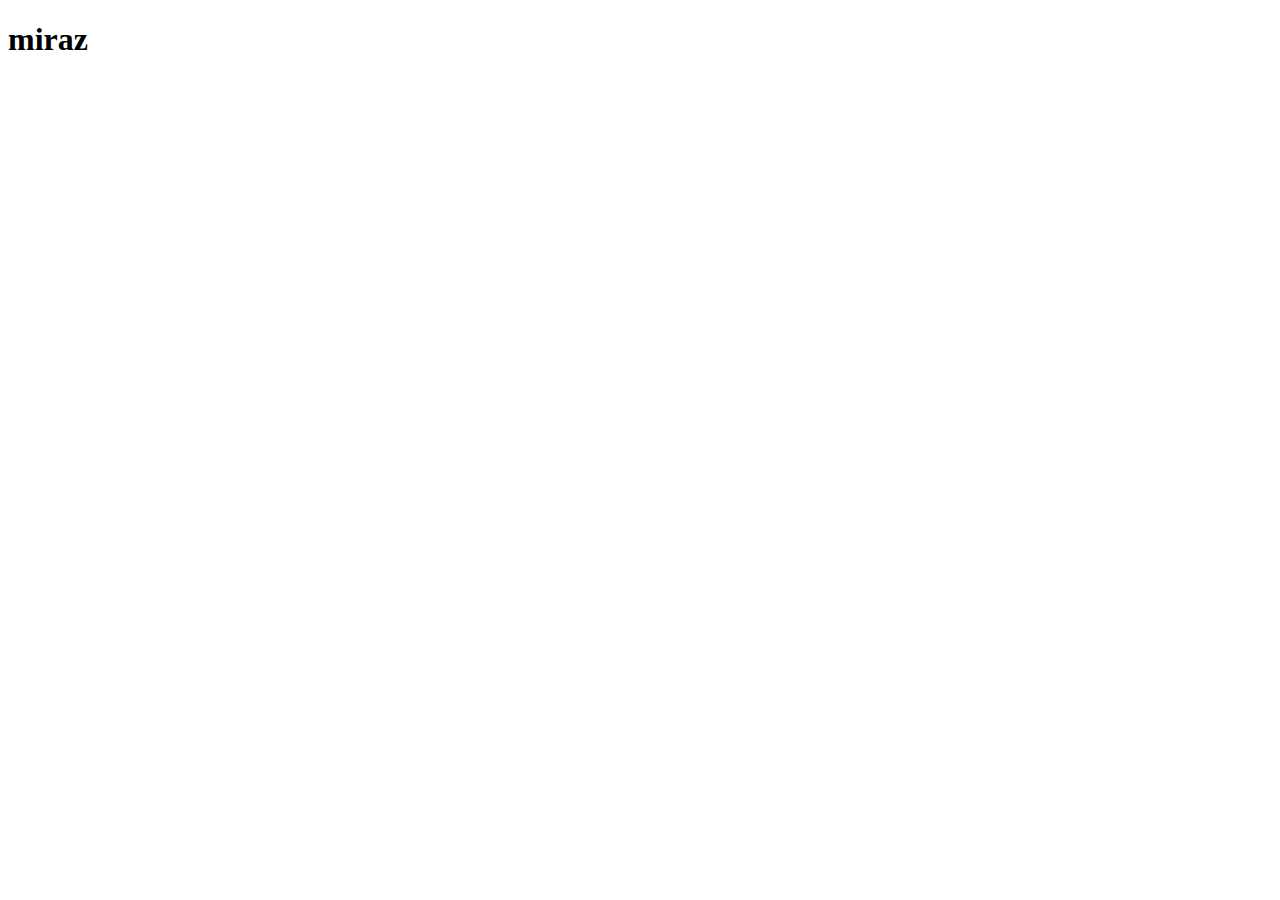
==== indix.html @ b4242582 "add to" ====
<!DOCTYPE html>
<html lang="en">
<head>
    <meta charset="UTF-8">
    <meta http-equiv="X-UA-Compatible" content="IE=edge">
    <meta name="viewport" content="width=device-width, initial-scale=1.0">
    <title>BAST-WEBSITE</title>
</head>
<body>
    
    <div class="bast">
        <h1>miraz</h1>
    </div>

</body>
</html>
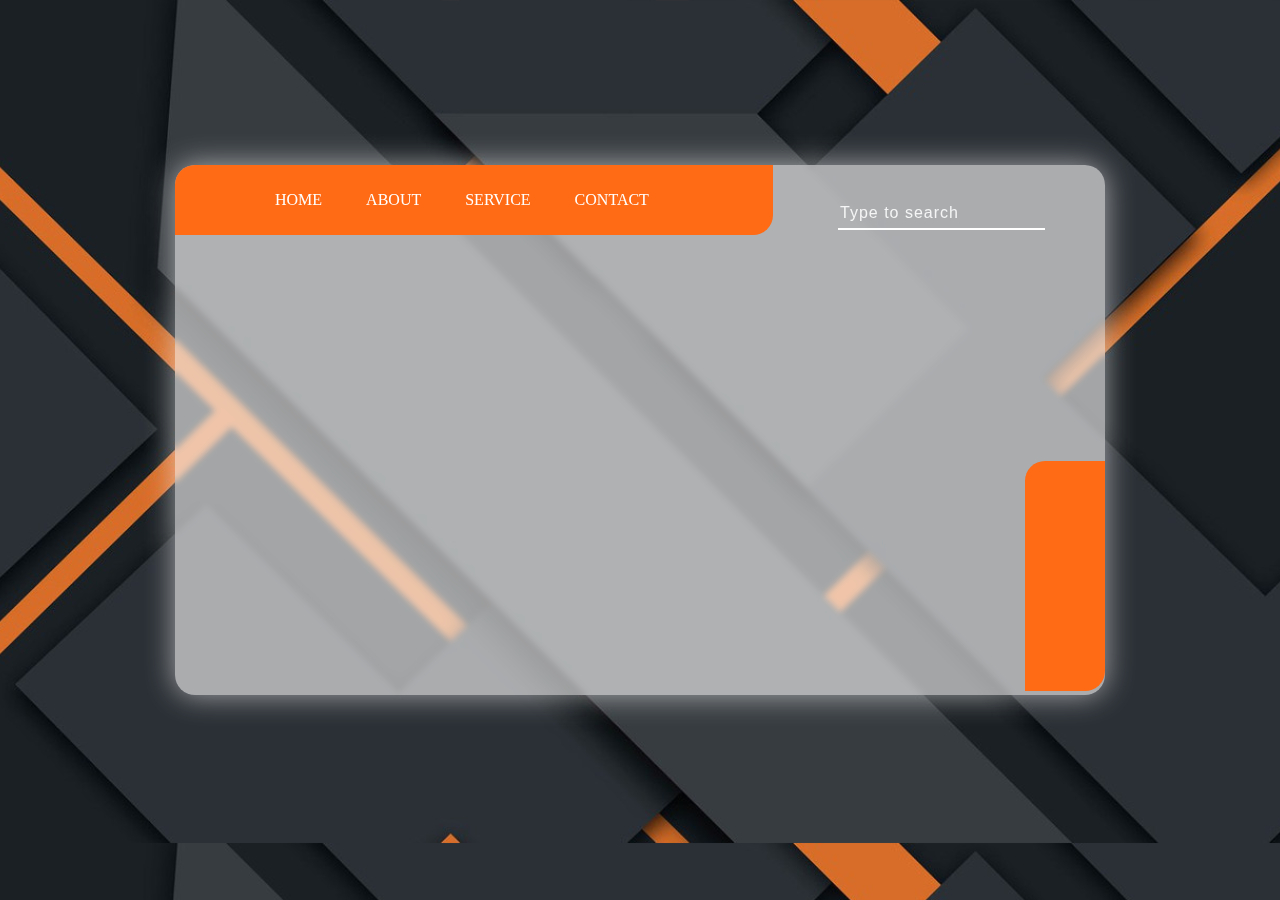
==== commit 57e1945e: "add all" ====
--- a/indix.html
+++ b/indix.html
@@ -1,16 +1,56 @@
 <!DOCTYPE html>
 <html lang="en">
+
 <head>
     <meta charset="UTF-8">
     <meta http-equiv="X-UA-Compatible" content="IE=edge">
     <meta name="viewport" content="width=device-width, initial-scale=1.0">
     <title>BAST-WEBSITE</title>
+
+    <link rel="stylesheet" href="style.css">
+
+    <link rel="stylesheet" href="https://pro.fontawesome.com/releases/v5.10.0/css/all.css"
+        integrity="sha384-AYmEC3Yw5cVb3ZcuHtOA93w35dYTsvhLPVnYs9eStHfGJvOvKxVfELGroGkvsg+p" crossorigin="anonymous" />
+
+
 </head>
+
 <body>
-    
-    <div class="bast">
-        <h1>miraz</h1>
+
+    <div class="box">
+
+        <nav>
+            <i class="fas fa-bars"></i>
+
+            <ul>
+                <li><a href="#">HOME</a></li>
+                <li><a href="#">ABOUT</a></li>
+                <li><a href="#">SERVICE</a></li>
+                <li><a href="#">CONTACT</a></li>
+
+            </ul>
+        </nav>
+
+        <div class="searchbox">
+            <input class="srch" type="search" placeholder="Type to search">
+
+            <p class="icon"><i class="fas fa-search"></i></p>
+
+
+
+        </div>
+
+        <div class="social-media">
+
+            <p class="icon1"> <i class="fab fa-facebook"></i> </p>
+            <p class="icon1"> <i class="fab fa-instagram"></i> </p>
+            <p class="icon1"> <i class="fab fa-twitter"></i> </p>
+            <p class="icon1"> <i class="fab fa-linkedin"></i> </p>
+
+        </div>
+
     </div>
 
 </body>
+
 </html>--- a/style.css
+++ b/style.css
@@ -0,0 +1,114 @@
+
+
+body{
+    background-image: url(1.jpg);
+    background-size: cover;
+    background-position: center;
+    height: 90vh; 
+    display: flex;
+    align-items: center;
+    justify-content: center;  /* এইটা দিয়ে ভোগে নিয়ে যেতে হয়*/
+    font-family: cursive;
+    margin-top: 25px;
+}
+
+.box{
+    width: 930px;
+    height: 530px;
+    background: radial-gradient(rgba(255,255,255,0.6));
+    box-shadow: 0 0 30px rgba(255,255,255,0.6);
+    border-radius: 20px;
+    backdrop-filter: blur(3px);  /* এইডে দিয়ে ঘোলা করতে হয়*/
+    
+}
+
+i{
+    position: relative;
+    margin-left: 20px;
+    color: #fff;
+    font-size: 25px;
+    cursor: pointer;
+    transform: 1.9s ease;
+}
+
+i:hover{
+    color: #000;
+}
+
+nav{
+    width: 60%;
+    background-color: #ff6b14;
+    display: flex;
+    align-items: center;
+    padding: 10px 20px;
+    border-top-left-radius:20px;
+    border-bottom-right-radius:20px;
+}
+
+nav ul li{
+    list-style: none;
+    display: inline-block;
+    margin: 0 20px;
+}
+
+nav ul li a{
+    text-decoration: none;
+    color: #fff;
+}
+
+nav ul li a:hover{
+    color: #000;
+
+}
+
+.searchbox input{
+    float: right;
+    color: #fff;
+    margin: -35px 60px;
+    width: 207px;
+    height: 30px;
+    background: transparent;
+    border: none;
+    outline: none;
+    border-bottom: 2px solid #fff;
+    letter-spacing: 1px;
+    font-size: 15px;
+}
+
+.searchbox ::placeholder, .searchbox input{
+    color: rgba(255, 255, 255, 0.877);
+    font-size: 16px;
+    padding-bottom: 3px;
+}
+
+.searchbox input:hover{
+    border-bottom:2px solid #ff6b14 ;
+}
+.icon{
+    float:right;
+    margin: -35px 60px;
+}
+
+.icon i{
+    font-size: 20px;
+    color: #fff;
+    transform: 0.9s ease;
+}
+
+.icon i:hover{
+    color: #ff6b14;
+}
+
+.social-media{
+    float: right;
+    width: 80px;
+    height: 230px;
+    background-color: #ff6b14;
+    margin-top: 226px;
+    border-top-left-radius: 20px;
+    border-bottom-right-radius: 20px;
+}
+
+p.icon1 {
+    margin: 24px 10px;
+}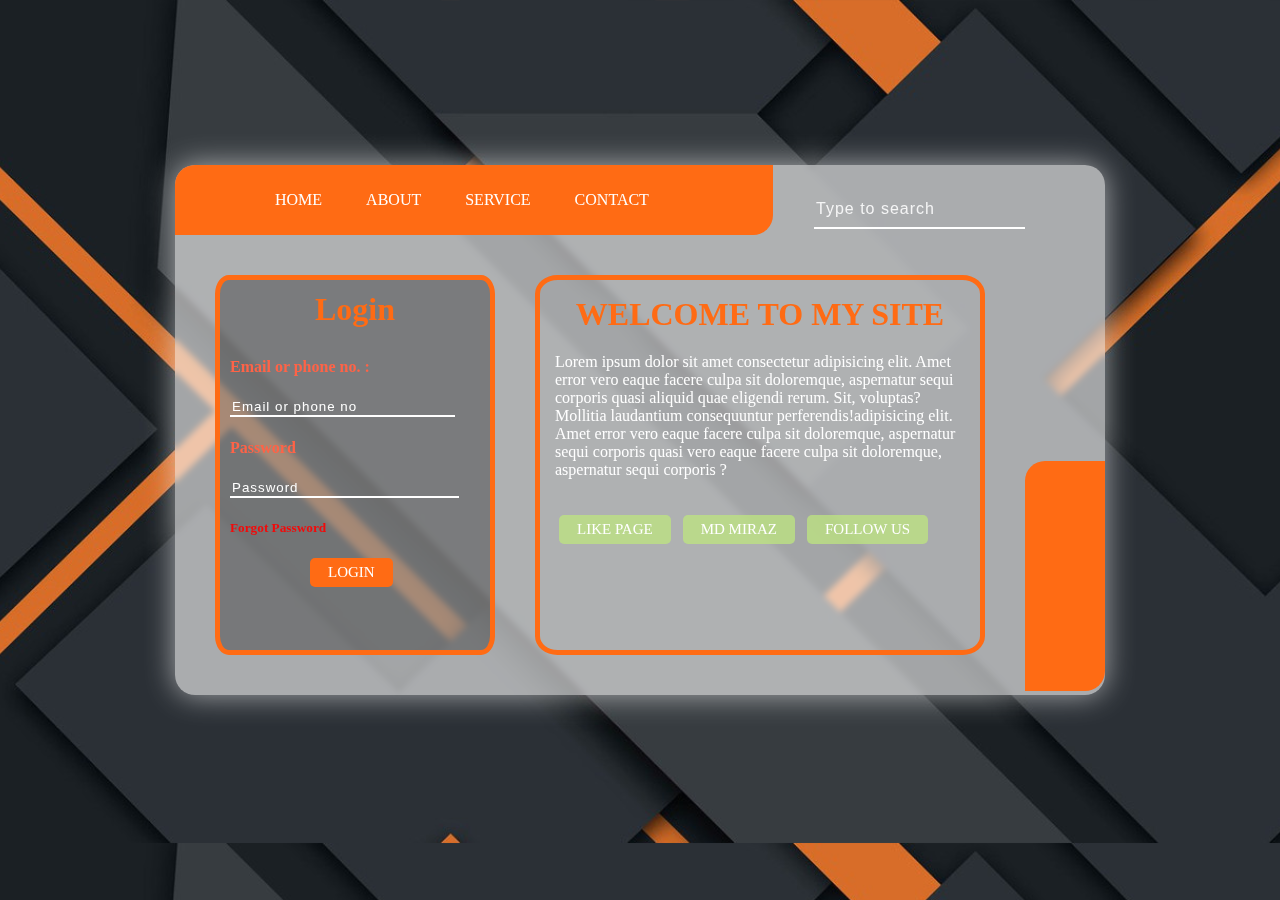
==== commit 8d9cee2a: "add all" ====
--- a/indix.html
+++ b/indix.html
@@ -32,7 +32,7 @@
         </nav>
 
         <div class="searchbox">
-            <input class="srch" type="search" placeholder="Type to search">
+            <input class="srch" type="text" placeholder="Type to search">
 
             <p class="icon"><i class="fas fa-search"></i></p>
 
@@ -49,6 +49,41 @@
 
         </div>
 
+        <div class="box2">
+
+            <div class="login-box">
+                <h1>Login</h1>
+                <h4>Email or phone no. :</h4>
+                <input type="search" name="" placeholder="Email or phone no">
+
+                <h4>Password</h4>
+                <input type="password" placeholder="Password">
+
+                <h5> <a href="#">Forgot Password</a> </h5>
+
+                <button type="button">LOGIN</button>
+
+            </div>
+
+
+            <div class="desc">
+
+                <h1>WELCOME TO MY SITE</h1>
+                <p>Lorem ipsum dolor sit amet consectetur adipisicing elit. Amet error vero eaque facere culpa sit
+                    doloremque, aspernatur sequi corporis quasi aliquid quae eligendi rerum. Sit, voluptas? Mollitia
+                    laudantium consequuntur perferendis!adipisicing elit. Amet error vero eaque facere culpa sit
+                    doloremque, aspernatur sequi corporis quasi vero eaque facere culpa sit
+                    doloremque, aspernatur sequi corporis ?</p>
+
+                <button type="button">LIKE PAGE</button>
+                <button type="button">MD MIRAZ</button>
+                <button type="button">FOLLOW US</button>
+
+            </div>
+
+
+        </div>
+
     </div>
 
 </body>
--- a/style.css
+++ b/style.css
@@ -64,7 +64,7 @@
 .searchbox input{
     float: right;
     color: #fff;
-    margin: -35px 60px;
+    margin: -42px 80px;
     width: 207px;
     height: 30px;
     background: transparent;
@@ -86,7 +86,7 @@
 }
 .icon{
     float:right;
-    margin: -35px 60px;
+    margin: -35px 85px;
 }
 
 .icon i{
@@ -111,4 +111,139 @@
 
 p.icon1 {
     margin: 24px 10px;
-}+}
+
+
+.box2{
+    display: flex;
+    margin-top: 40px;
+}
+.login-box{
+    width: 250px;
+    height: 350px;
+    margin:  0 40px;
+    border: 5px solid #ff6b14;
+    border-radius: 5%;
+    background: radial-gradient(rgba(0,0,0,0.3),rgba(0,0,0,0.3));
+    color: #fff;
+    padding: 10px 10px;
+    transform: 2.3s ease;
+}
+
+.login-box:hover{
+    border:5px solid rgba(255, 255, 255, 0.699) ;
+}
+
+.login-box h1{
+    text-align: center;
+    margin-bottom: 30px;
+    margin-top: 1px;
+    color: #ff6b14;
+}
+
+.login-box input{
+    width: 90%;
+    background: transparent;
+    outline: none;
+    border: none;
+    color: #fff;
+    border-bottom: 2px solid #fff;
+    letter-spacing: 1px;
+    transform: 0.9s ease;
+}
+
+.login-box input:hover{
+    border-bottom: 2px solid #ff6b14;
+}
+
+
+.login-box ::placeholder{
+    color: #fff;
+}
+
+
+.login-box h5 a{
+    color: rgba(255, 0, 0, 0.911);
+    text-decoration: none;
+}
+
+.login-box h5 a:hover{
+    color: greenyellow;
+}
+
+.login-box h4{
+    color:tomato;
+}
+
+.login-box button{
+    margin-left: 80px;
+    padding: 6px 18px;
+    border-radius: 5px;
+    border: none;
+    cursor: pointer;
+    font-family: cursive;
+    font-size: 15px;
+    background: #ff6b14;
+    color: #fff;
+}
+
+.login-box button:hover{
+    color: #fff;
+    background:linear-gradient(#eea57af5,#ff6b14);
+}
+
+.desc{
+    width: 410px;
+    height: 340px;
+    border: 5px solid #ff6b14;
+    border-radius: 5%;
+    padding: 15px;
+}
+
+.desc:hover{
+    border: 5px solid rgba(255, 255, 255, 0.842);
+}
+
+.desc h1{
+    color: #ff6b14;
+    margin-bottom: 20px;
+    margin-top: 1px;
+    text-align: center;
+}
+
+.desc p{
+    color: #fff;
+}
+
+.desc button{
+    padding: 6px 18px;
+    border: none;
+    outline: none;
+    font-size: 15px;
+    border-radius: 5px;
+    cursor: pointer;
+    color: #fff;
+    font-family: cursive;
+    margin: 20px 4px;
+    background: rgba(189, 229, 128, 0.76);
+    transform: 02s ease;
+}
+
+.desc button:hover{
+    color:wheat;
+    background: rgba(255, 99, 71, 0.829);
+}
+
+
+
+
+
+
+
+
+
+
+
+
+
+
